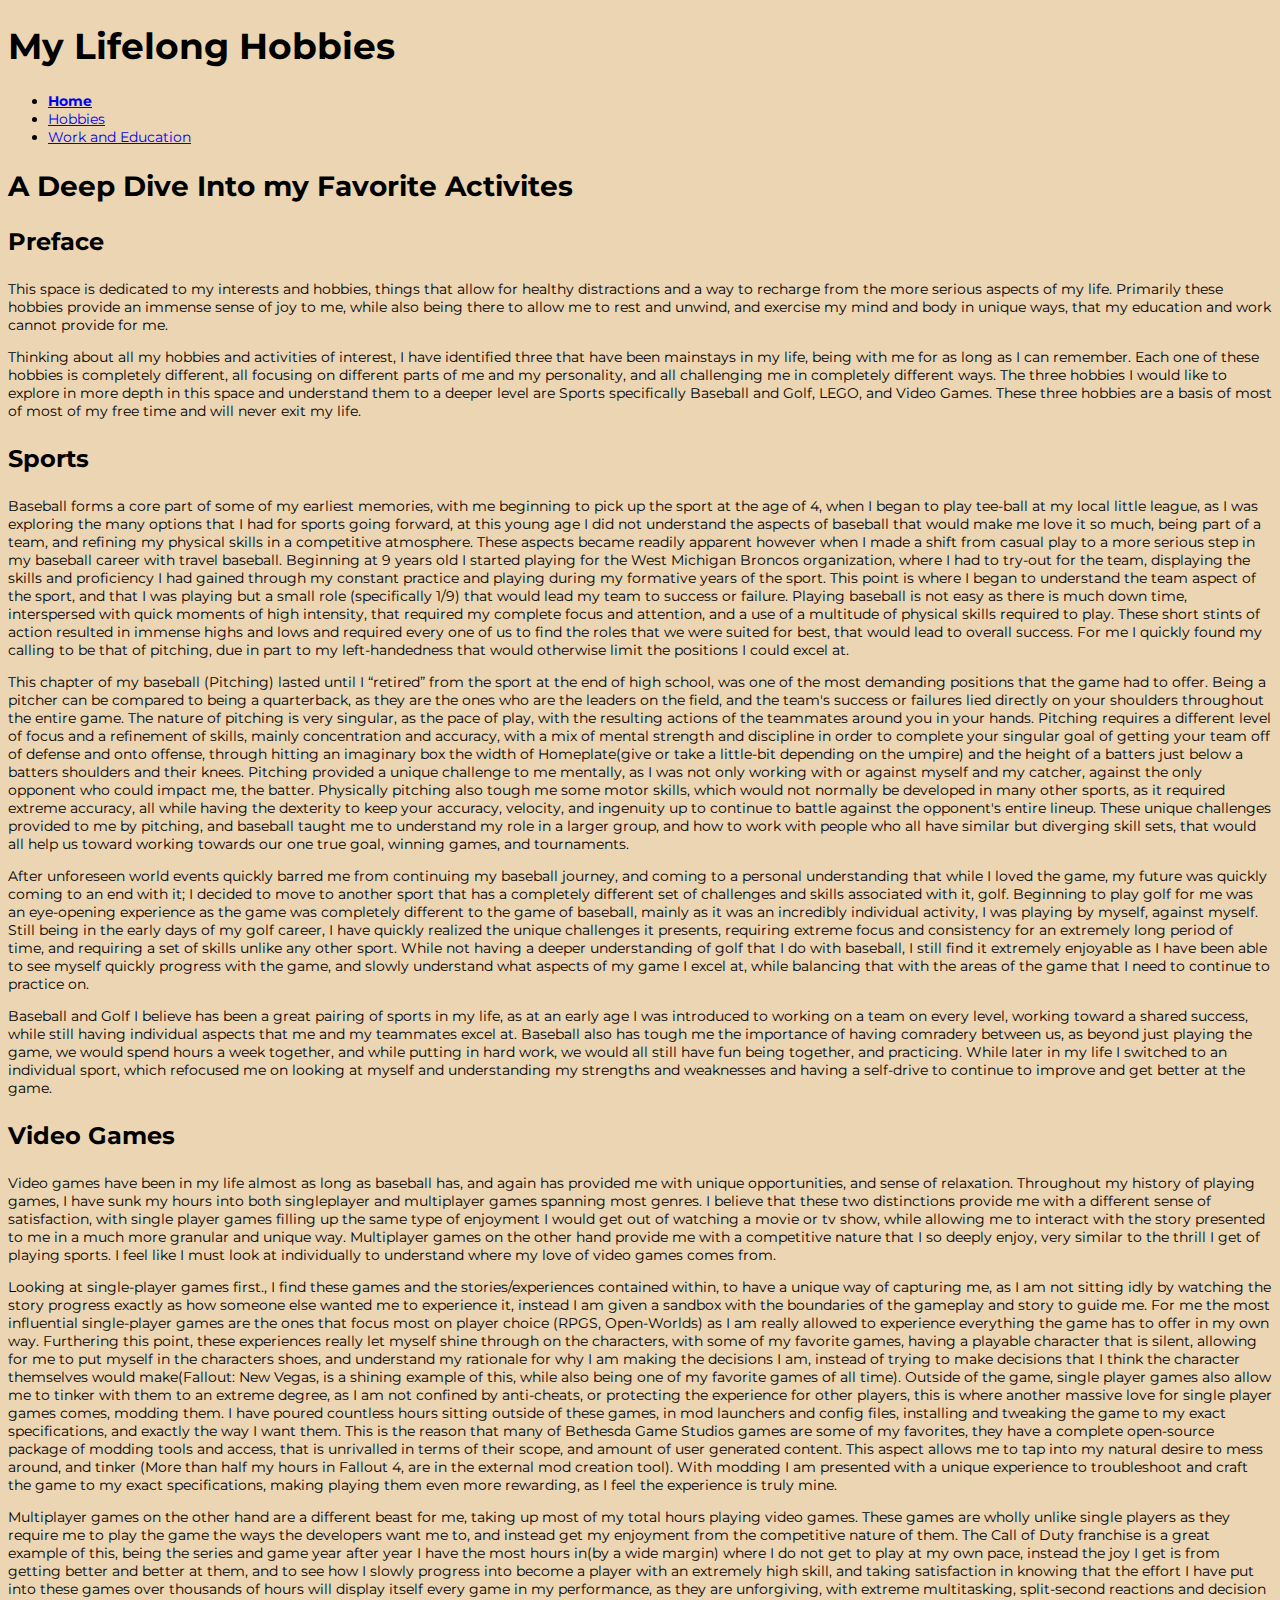
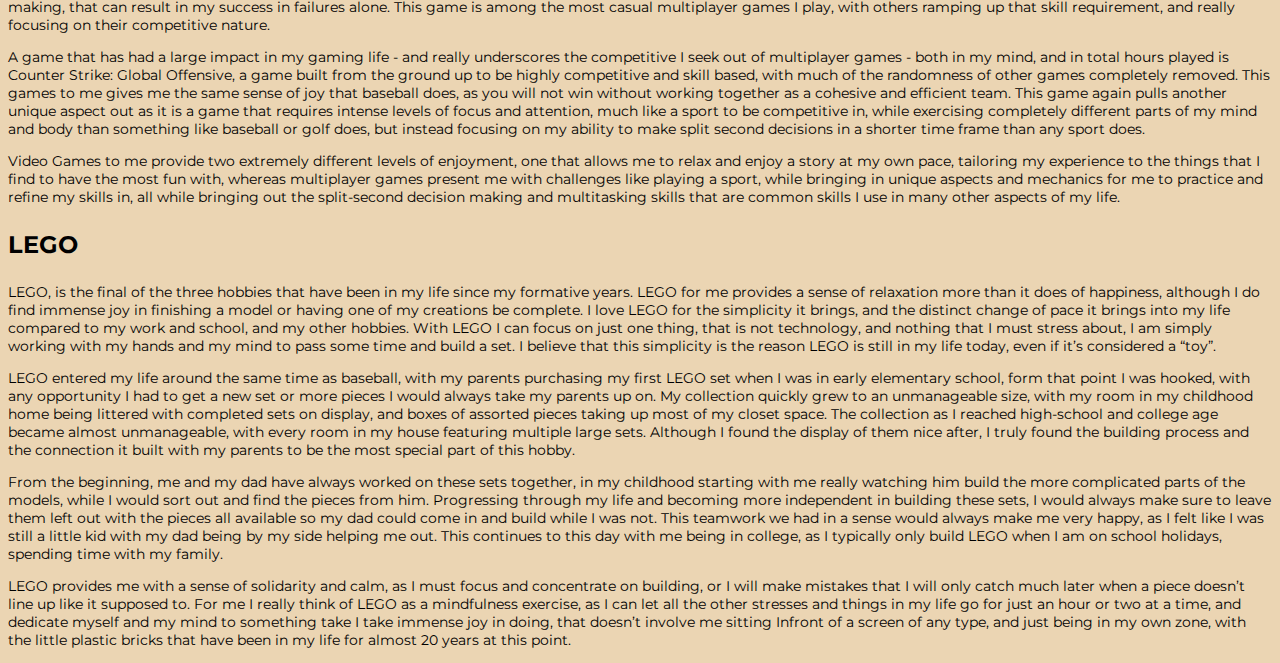
==== hobbies.html @ ca821a9e "1st Commit, Copy Complete on 2/3 Pages" ====
<!DOCTYPE html>
<html lang="en">
  <head>
    <link rel="preconnect" href="https://fonts.googleapis.com">
    <link rel="preconnect" href="https://fonts.gstatic.com" crossorigin>
    <link href="https://fonts.googleapis.com/css2?family=Montserrat:ital,wght@0,100..900;1,100..900&display=swap" rel="stylesheet">
    <meta charset="UTF-8">
    <meta name="viewport" content="width=device-width, initial-scale=1.0">
    <meta http-equiv="X-UA-Compatible" content="ie=edge">
    <title>Hobbies Page</title>
    <link rel="stylesheet" href="screen.css">
  </head>
  <body>
    <header>
      <h1>My Lifelong Hobbies</h1>
      <nav>
        <ul>
          <li><a href="index.html" class="active">Home</a></li>
          <li><a href="hobbies.html">Hobbies</a></li>
          <li><a href="professional.html">Work and Education</a></li>
        </ul>
      </nav>
    </header>
    <main>
      <section class="hobbies">
        <h2>A Deep Dive Into my Favorite Activites</h2>
        <article id="preface">
          <h3>Preface</h3>
          <p>This space is dedicated to my interests and hobbies, things that allow for healthy distractions and a way to recharge from the more serious aspects of my life. Primarily these hobbies provide an immense sense of joy to me, while also being there to allow me to rest and unwind, and exercise my mind and body in unique ways, that my education and work cannot provide for me.</p>
          <p>Thinking about all my hobbies and activities of interest, I have identified three that have been mainstays in my life, being with me for as long as I can remember. Each one of these hobbies is completely different, all focusing on different parts of me and my personality, and all challenging me in completely different ways. The three hobbies I would like to explore in more depth in this space and understand them to a deeper level are Sports specifically Baseball and Golf, LEGO, and Video Games. These three hobbies are a basis of most of most of my free time and will never exit my life.</p>
        </article>
        <article id="sports">
          <h3>Sports</h3>
          <p>Baseball forms a core part of some of my earliest memories, with me beginning to pick up the sport at the age of 4, when I began to play tee-ball at my local little league, as I was exploring the many options that I had for sports going forward, at this young age I did not understand the aspects of baseball that would make me love it so much, being part of a team, and refining my physical skills in a competitive atmosphere. These aspects became readily apparent however when I made a shift from casual play to a more serious step in my baseball career with travel baseball. Beginning at 9 years old I started playing for the West Michigan Broncos organization, where I had to try-out for the team, displaying the skills and proficiency I had gained through my constant practice and playing during my formative years of the sport. This point is where I began to understand the team aspect of the sport, and that I was playing but a small role (specifically 1/9) that would lead my team to success or failure. Playing baseball is not easy as there is much down time, interspersed with quick moments of high intensity, that required my complete focus and attention, and a use of a multitude of physical skills required to play.  These short stints of action resulted in immense highs and lows and required every one of us to find the roles that we were suited for best, that would lead to overall success. For me I quickly found my calling to be that of pitching, due in part to my left-handedness that would otherwise limit the positions I could excel at. </p>
          <p>This chapter of my baseball (Pitching) lasted until I “retired” from the sport at the end of high school, was one of the most demanding positions that the game had to offer. Being a pitcher can be compared to being a quarterback, as they are the ones who are the leaders on the field, and the team's success or failures lied directly on your shoulders throughout the entire game.  The nature of pitching is very singular, as the pace of play, with the resulting actions of the teammates around you in your hands. Pitching requires a different level of focus and a refinement of skills, mainly concentration and accuracy, with a mix of mental strength and discipline in order to complete your singular goal of getting your team off of defense and onto offense, through hitting an imaginary box the width of Homeplate(give or take a little-bit depending on the umpire) and the height of a batters just below a batters shoulders and their knees.  Pitching provided a unique challenge to me mentally, as I was not only working with or against myself and my catcher, against the only opponent who could impact me, the batter.  Physically pitching also tough me some motor skills, which would not normally be developed in many other sports, as it required extreme accuracy, all while having the dexterity to keep your accuracy, velocity, and ingenuity up to continue to battle against the opponent's entire lineup. These unique challenges provided to me by pitching, and baseball taught me to understand my role in a larger group, and how to work with people who all have similar but diverging skill sets, that would all help us toward working towards our one true goal, winning games, and tournaments. </p>
          <p>After unforeseen world events quickly barred me from continuing my baseball journey, and coming to a personal understanding that while I loved the game, my future was quickly coming to an end with it; I decided to move to another sport that has a completely different set of challenges and skills associated with it, golf. Beginning to play golf for me was an eye-opening experience as the game was completely different to the game of baseball, mainly as it was an incredibly individual activity, I was playing by myself, against myself.  Still being in the early days of my golf career, I have quickly realized the unique challenges it presents, requiring extreme focus and consistency for an extremely long period of time, and requiring a set of skills unlike any other sport.  While not having a deeper understanding of golf that I do with baseball, I still find it extremely enjoyable as I have been able to see myself quickly progress with the game, and slowly understand what aspects of my game I excel at, while balancing that with the areas of the game that I need to continue to practice on. </p>
          <p>Baseball and Golf I believe has been a great pairing of sports in my life, as at an early age I was introduced to working on a team on every level, working toward a shared success, while still having individual aspects that me and my teammates excel at. Baseball also has tough me the importance of having comradery between us, as beyond just playing the game, we would spend hours a week together, and while putting in hard work, we would all still have fun being together, and practicing.  While later in my life I switched to an individual sport, which refocused me on looking at myself and understanding my strengths and weaknesses and having a self-drive to continue to improve and get better at the game.</p>
        </article>
        <article id="video-games">
          <h3>Video Games</h3>
          <p>Video games have been in my life almost as long as baseball has, and again has provided me with unique opportunities, and sense of relaxation. Throughout my history of playing games, I have sunk my hours into both singleplayer and multiplayer games spanning most genres. I believe that these two distinctions provide me with a different sense of satisfaction, with single player games filling up the same type of enjoyment I would get out of watching a movie or tv show, while allowing me to interact with the story presented to me in a much more granular and unique way. Multiplayer games on the other hand provide me with a competitive nature that I so deeply enjoy, very similar to the thrill I get of playing sports. I feel like I must look at individually to understand where my love of video games comes from.</p>
          <p>Looking at single-player games first., I find these games and the stories/experiences contained within, to have a unique way of capturing me, as I am not sitting idly by watching the story progress exactly as how someone else wanted me to experience it, instead I am given a sandbox with the boundaries of the gameplay and story to guide me. For me the most influential single-player games are the ones that focus most on player choice (RPGS, Open-Worlds) as I am really allowed to experience everything the game has to offer in my own way. Furthering this point, these experiences really let myself shine through on the characters, with some of my favorite games, having a playable character that is silent, allowing for me to put myself in the characters shoes, and understand my rationale for why I am making the decisions I am, instead of trying to make decisions that I think the character themselves would make(Fallout: New Vegas, is a shining example of this, while also being one of my favorite games of all time). Outside of the game, single player games also allow me to tinker with them to an extreme degree, as I am not confined by anti-cheats, or protecting the experience for other players, this is where another massive love for single player games comes, modding them. I have poured countless hours sitting outside of these games, in mod launchers and config files, installing and tweaking the game to my exact specifications, and exactly the way I want them.  This is the reason that many of Bethesda Game Studios games are some of my favorites, they have a complete open-source package of modding tools and access, that is unrivalled in terms of their scope, and amount of user generated content. This aspect allows me to tap into my natural desire to mess around, and tinker (More than half my hours in Fallout 4, are in the external mod creation tool). With modding I am presented with a unique experience to troubleshoot and craft the game to my exact specifications, making playing them even more rewarding, as I feel the experience is truly mine. </p>
          <p>Multiplayer games on the other hand are a different beast for me, taking up most of my total hours playing video games. These games are wholly unlike single players as they require me to play the game the ways the developers want me to, and instead get my enjoyment from the competitive nature of them. The Call of Duty franchise is a great example of this, being the series and game year after year I have the most hours in(by a wide margin) where I do not get to play at my own pace, instead the joy I get is from getting better and better at them,  and to see how I slowly progress into become a player with an extremely high skill, and taking satisfaction in knowing that the effort I have put into these games over thousands of hours will display itself every game in my performance, as they are unforgiving, with extreme multitasking, split-second reactions and decision making, that can result in my success in failures alone. This game is among the most casual multiplayer games I play, with others ramping up that skill requirement, and really focusing on their competitive nature.</p>
          <p>A game that has had a large impact in my gaming life - and really underscores the competitive I seek out of multiplayer games - both in my mind, and in total hours played is Counter Strike: Global Offensive, a game built from the ground up to be highly competitive and skill based, with much of the randomness of other games completely removed. This games to me gives me the same sense of joy that baseball does, as you will not win without working together as a cohesive and efficient team.  This game again pulls another unique aspect out as it is a game that requires intense levels of focus and attention, much like a sport to be competitive in, while exercising completely different parts of my mind and body than something like baseball or golf does, but instead focusing on my ability to make split second decisions in a shorter time frame than any sport does. </p>
          <p>Video Games to me provide two extremely different levels of enjoyment, one that allows me to relax and enjoy a story at my own pace, tailoring my experience to the things that I find to have the most fun with, whereas multiplayer games present me with challenges like playing a sport, while bringing in unique aspects and mechanics for me to practice and refine my skills in, all while bringing out the split-second decision making and multitasking skills that are common skills I use in many other aspects of my life.</p>
        </article>
        <article id="LEGO">
          <h3>LEGO</h3>
          <p>LEGO, is the final of the three hobbies that have been in my life since my formative years. LEGO for me provides a sense of relaxation more than it does of happiness, although I do find immense joy in finishing a model or having one of my creations be complete. I love LEGO for the simplicity it brings, and the distinct change of pace it brings into my life compared to my work and school, and my other hobbies. With LEGO I can focus on just one thing, that is not technology, and nothing that I must stress about, I am simply working with my hands and my mind to pass some time and build a set. I believe that this simplicity is the reason LEGO is still in my life today, even if it’s considered a “toy”.</p>
          <p>LEGO entered my life around the same time as baseball, with my parents purchasing my first LEGO set when I was in early elementary school, form that point I was hooked, with any opportunity I had to get a new set or more pieces I would always take my parents up on. My collection quickly grew to an unmanageable size, with my room in my childhood home being littered with completed sets on display, and boxes of assorted pieces taking up most of my closet space. The collection as I reached high-school and college age became almost unmanageable, with every room in my house featuring multiple large sets. Although I found the display of them nice after, I truly found the building process and the connection it built with my parents to be the most special part of this hobby.</p>
          <p>From the beginning, me and my dad have always worked on these sets together, in my childhood starting with me really watching him build the more complicated parts of the models, while I would sort out and find the pieces from him. Progressing through my life and becoming more independent in building these sets, I would always make sure to leave them left out with the pieces all available so my dad could come in and build while I was not.  This teamwork we had in a sense would always make me very happy, as I felt like I was still a little kid with my dad being by my side helping me out. This continues to this day with me being in college, as I typically only build LEGO when I am on school holidays, spending time with my family.</p>
          <p>LEGO provides me with a sense of solidarity and calm, as I must focus and concentrate on building, or I will make mistakes that I will only catch much later when a piece doesn’t line up like it supposed to.  For me I really think of LEGO as a mindfulness exercise, as I can let all the other stresses and things in my life go for just an hour or two at a time, and dedicate myself and my mind to something take I take immense joy in doing, that doesn’t involve me sitting Infront of a screen of any type, and just being in my own zone, with the little plastic bricks that have been in my life for almost 20 years at this point. </p>
        </article>
      </section>
    </main>
    <script src="index.js"></script>
  </body>
</html>
---- screen.css ----
/* Add screen styles below */
.montserrat-font {
    font-family: "Montserrat", serif;
    font-optical-sizing: auto;
    font-weight: auto;
    font-style: normal;
  }

a.active {
    font-weight: bold;
}

body {
    background-color: #EBD5B3;
    font-family: "Montserrat", serif;
    font-size: 14px;
}

header {
    font-family: "Montserrat", serif;
}

h1 {
    font-size: 36px;
}

h2 {
    font-size: 28px;
}

h3 {
    font-size: 24px;
}
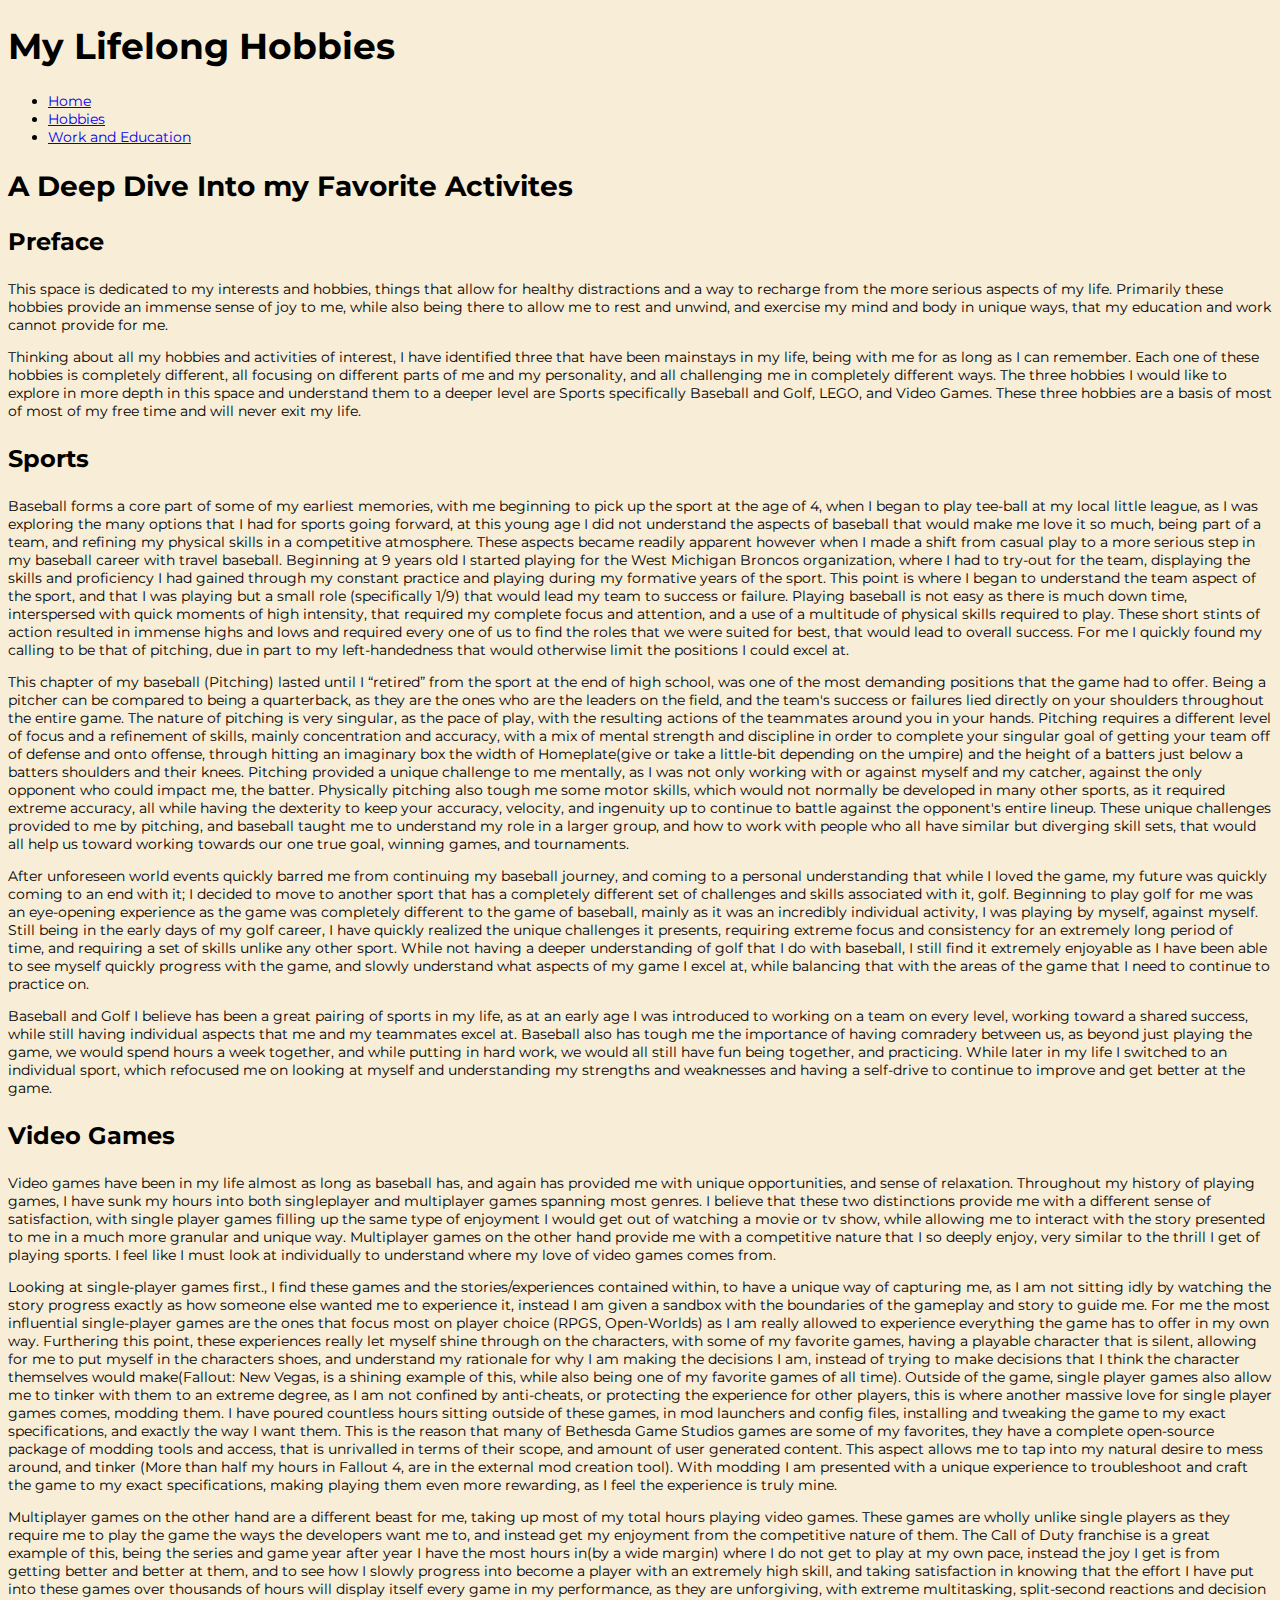
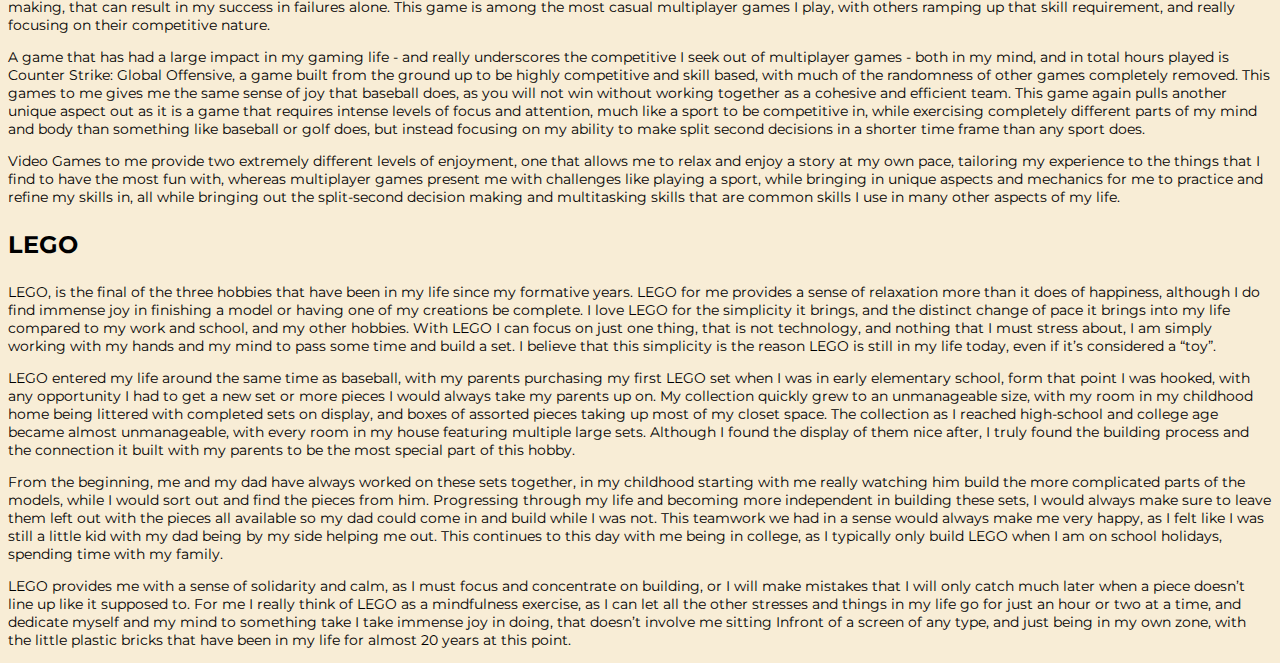
==== commit 3a3d9157: "Content Complete, needing refinement and CSS" ====
--- a/hobbies.html
+++ b/hobbies.html
@@ -15,16 +15,16 @@
       <h1>My Lifelong Hobbies</h1>
       <nav>
         <ul>
-          <li><a href="index.html" class="active">Home</a></li>
-          <li><a href="hobbies.html">Hobbies</a></li>
-          <li><a href="professional.html">Work and Education</a></li>
+          <li><a href="index.html" class="hom">Home</a></li>
+          <li><a href="hobbies.html" class="hob">Hobbies</a></li>
+          <li><a href="professional.html" class="prof">Work and Education</a></li>
         </ul>
       </nav>
     </header>
     <main>
-      <section class="hobbies">
+      <section id="hobbies">
         <h2>A Deep Dive Into my Favorite Activites</h2>
-        <article id="preface">
+        <article class="preface">
           <h3>Preface</h3>
           <p>This space is dedicated to my interests and hobbies, things that allow for healthy distractions and a way to recharge from the more serious aspects of my life. Primarily these hobbies provide an immense sense of joy to me, while also being there to allow me to rest and unwind, and exercise my mind and body in unique ways, that my education and work cannot provide for me.</p>
           <p>Thinking about all my hobbies and activities of interest, I have identified three that have been mainstays in my life, being with me for as long as I can remember. Each one of these hobbies is completely different, all focusing on different parts of me and my personality, and all challenging me in completely different ways. The three hobbies I would like to explore in more depth in this space and understand them to a deeper level are Sports specifically Baseball and Golf, LEGO, and Video Games. These three hobbies are a basis of most of most of my free time and will never exit my life.</p>
--- a/screen.css
+++ b/screen.css
@@ -6,12 +6,8 @@
     font-style: normal;
   }
 
-a.active {
-    font-weight: bold;
-}
-
 body {
-    background-color: #EBD5B3;
+    background-color:#f8edd6;
     font-family: "Montserrat", serif;
     font-size: 14px;
 }
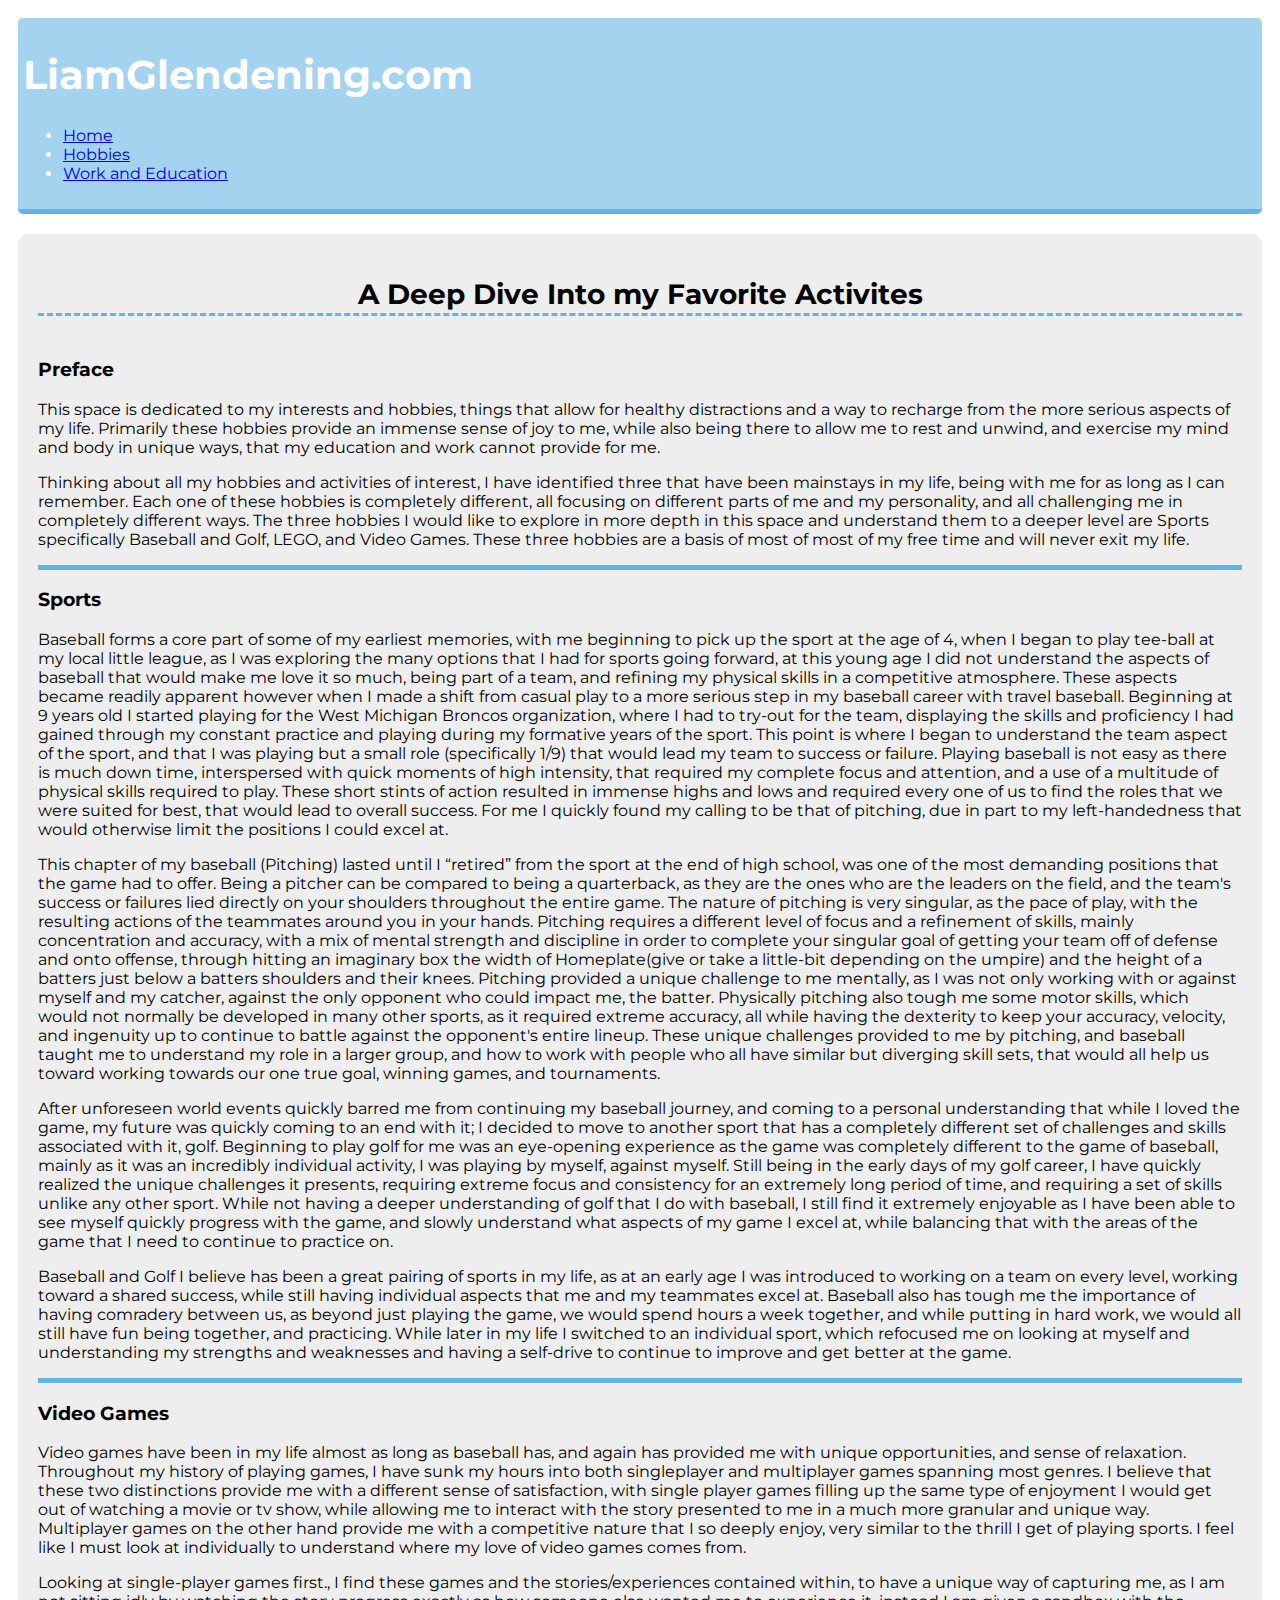
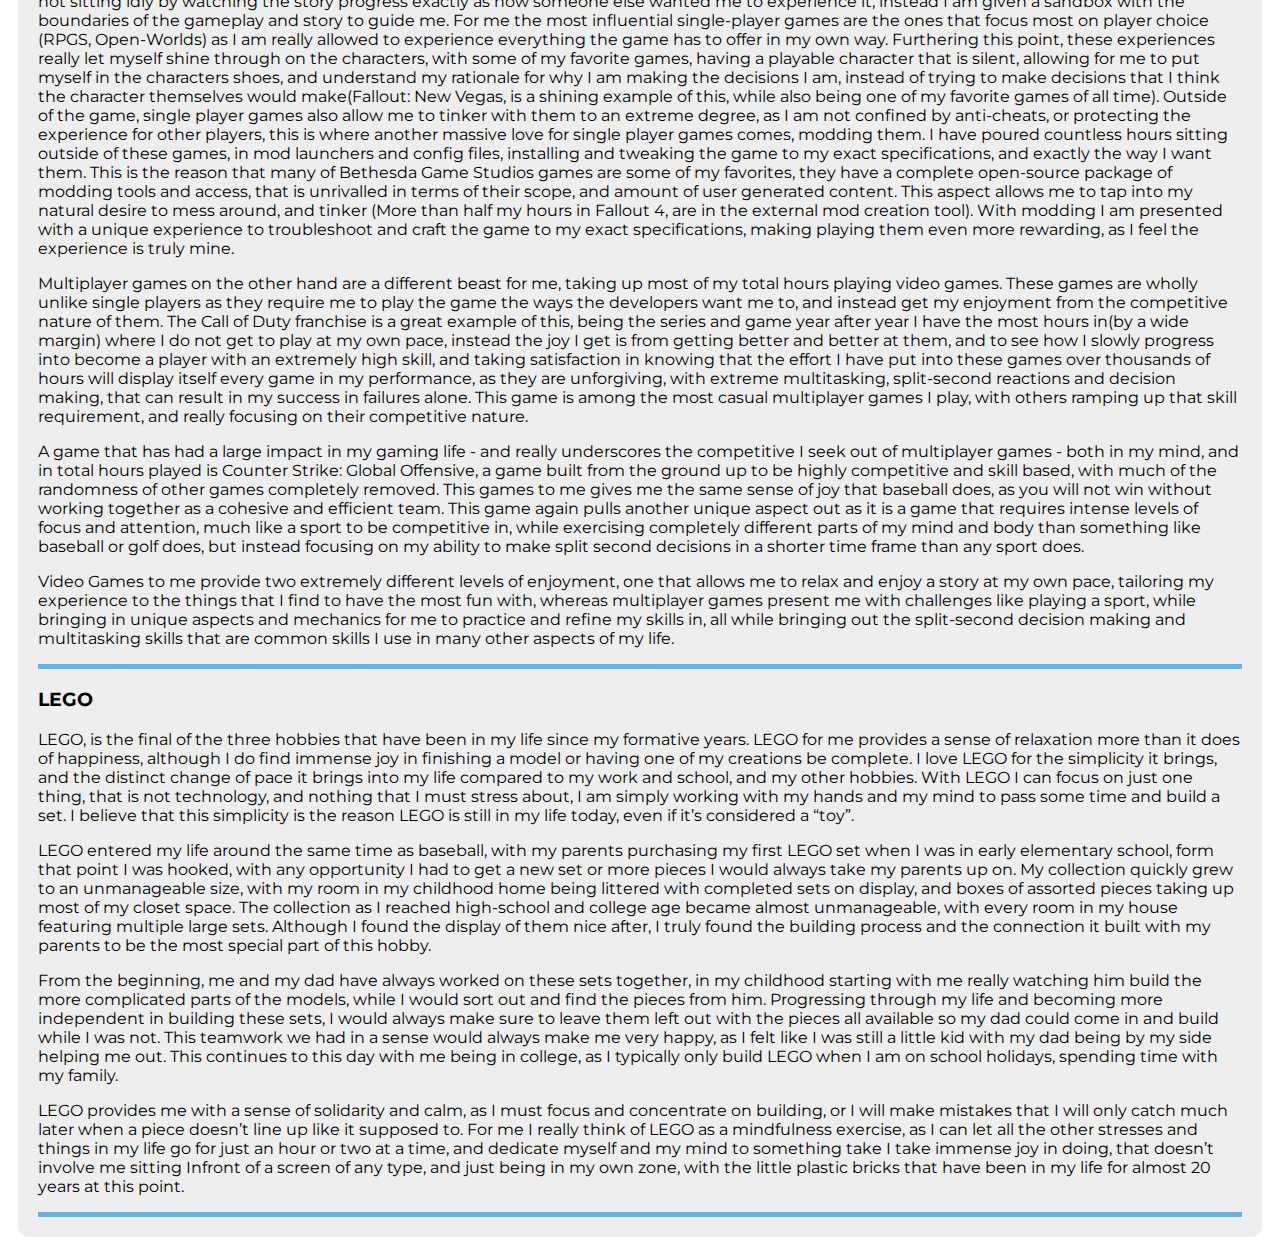
==== commit 2d40ce41: "css work" ====
--- a/hobbies.html
+++ b/hobbies.html
@@ -12,7 +12,7 @@
   </head>
   <body>
     <header>
-      <h1>My Lifelong Hobbies</h1>
+      <h1>LiamGlendening.com</h1>
       <nav>
         <ul>
           <li><a href="index.html" class="hom">Home</a></li>
@@ -24,19 +24,19 @@
     <main>
       <section id="hobbies">
         <h2>A Deep Dive Into my Favorite Activites</h2>
-        <article class="preface">
+        <article class="post">
           <h3>Preface</h3>
           <p>This space is dedicated to my interests and hobbies, things that allow for healthy distractions and a way to recharge from the more serious aspects of my life. Primarily these hobbies provide an immense sense of joy to me, while also being there to allow me to rest and unwind, and exercise my mind and body in unique ways, that my education and work cannot provide for me.</p>
           <p>Thinking about all my hobbies and activities of interest, I have identified three that have been mainstays in my life, being with me for as long as I can remember. Each one of these hobbies is completely different, all focusing on different parts of me and my personality, and all challenging me in completely different ways. The three hobbies I would like to explore in more depth in this space and understand them to a deeper level are Sports specifically Baseball and Golf, LEGO, and Video Games. These three hobbies are a basis of most of most of my free time and will never exit my life.</p>
         </article>
-        <article id="sports">
+        <article class="post">
           <h3>Sports</h3>
           <p>Baseball forms a core part of some of my earliest memories, with me beginning to pick up the sport at the age of 4, when I began to play tee-ball at my local little league, as I was exploring the many options that I had for sports going forward, at this young age I did not understand the aspects of baseball that would make me love it so much, being part of a team, and refining my physical skills in a competitive atmosphere. These aspects became readily apparent however when I made a shift from casual play to a more serious step in my baseball career with travel baseball. Beginning at 9 years old I started playing for the West Michigan Broncos organization, where I had to try-out for the team, displaying the skills and proficiency I had gained through my constant practice and playing during my formative years of the sport. This point is where I began to understand the team aspect of the sport, and that I was playing but a small role (specifically 1/9) that would lead my team to success or failure. Playing baseball is not easy as there is much down time, interspersed with quick moments of high intensity, that required my complete focus and attention, and a use of a multitude of physical skills required to play.  These short stints of action resulted in immense highs and lows and required every one of us to find the roles that we were suited for best, that would lead to overall success. For me I quickly found my calling to be that of pitching, due in part to my left-handedness that would otherwise limit the positions I could excel at. </p>
           <p>This chapter of my baseball (Pitching) lasted until I “retired” from the sport at the end of high school, was one of the most demanding positions that the game had to offer. Being a pitcher can be compared to being a quarterback, as they are the ones who are the leaders on the field, and the team's success or failures lied directly on your shoulders throughout the entire game.  The nature of pitching is very singular, as the pace of play, with the resulting actions of the teammates around you in your hands. Pitching requires a different level of focus and a refinement of skills, mainly concentration and accuracy, with a mix of mental strength and discipline in order to complete your singular goal of getting your team off of defense and onto offense, through hitting an imaginary box the width of Homeplate(give or take a little-bit depending on the umpire) and the height of a batters just below a batters shoulders and their knees.  Pitching provided a unique challenge to me mentally, as I was not only working with or against myself and my catcher, against the only opponent who could impact me, the batter.  Physically pitching also tough me some motor skills, which would not normally be developed in many other sports, as it required extreme accuracy, all while having the dexterity to keep your accuracy, velocity, and ingenuity up to continue to battle against the opponent's entire lineup. These unique challenges provided to me by pitching, and baseball taught me to understand my role in a larger group, and how to work with people who all have similar but diverging skill sets, that would all help us toward working towards our one true goal, winning games, and tournaments. </p>
           <p>After unforeseen world events quickly barred me from continuing my baseball journey, and coming to a personal understanding that while I loved the game, my future was quickly coming to an end with it; I decided to move to another sport that has a completely different set of challenges and skills associated with it, golf. Beginning to play golf for me was an eye-opening experience as the game was completely different to the game of baseball, mainly as it was an incredibly individual activity, I was playing by myself, against myself.  Still being in the early days of my golf career, I have quickly realized the unique challenges it presents, requiring extreme focus and consistency for an extremely long period of time, and requiring a set of skills unlike any other sport.  While not having a deeper understanding of golf that I do with baseball, I still find it extremely enjoyable as I have been able to see myself quickly progress with the game, and slowly understand what aspects of my game I excel at, while balancing that with the areas of the game that I need to continue to practice on. </p>
           <p>Baseball and Golf I believe has been a great pairing of sports in my life, as at an early age I was introduced to working on a team on every level, working toward a shared success, while still having individual aspects that me and my teammates excel at. Baseball also has tough me the importance of having comradery between us, as beyond just playing the game, we would spend hours a week together, and while putting in hard work, we would all still have fun being together, and practicing.  While later in my life I switched to an individual sport, which refocused me on looking at myself and understanding my strengths and weaknesses and having a self-drive to continue to improve and get better at the game.</p>
         </article>
-        <article id="video-games">
+        <article class="post">
           <h3>Video Games</h3>
           <p>Video games have been in my life almost as long as baseball has, and again has provided me with unique opportunities, and sense of relaxation. Throughout my history of playing games, I have sunk my hours into both singleplayer and multiplayer games spanning most genres. I believe that these two distinctions provide me with a different sense of satisfaction, with single player games filling up the same type of enjoyment I would get out of watching a movie or tv show, while allowing me to interact with the story presented to me in a much more granular and unique way. Multiplayer games on the other hand provide me with a competitive nature that I so deeply enjoy, very similar to the thrill I get of playing sports. I feel like I must look at individually to understand where my love of video games comes from.</p>
           <p>Looking at single-player games first., I find these games and the stories/experiences contained within, to have a unique way of capturing me, as I am not sitting idly by watching the story progress exactly as how someone else wanted me to experience it, instead I am given a sandbox with the boundaries of the gameplay and story to guide me. For me the most influential single-player games are the ones that focus most on player choice (RPGS, Open-Worlds) as I am really allowed to experience everything the game has to offer in my own way. Furthering this point, these experiences really let myself shine through on the characters, with some of my favorite games, having a playable character that is silent, allowing for me to put myself in the characters shoes, and understand my rationale for why I am making the decisions I am, instead of trying to make decisions that I think the character themselves would make(Fallout: New Vegas, is a shining example of this, while also being one of my favorite games of all time). Outside of the game, single player games also allow me to tinker with them to an extreme degree, as I am not confined by anti-cheats, or protecting the experience for other players, this is where another massive love for single player games comes, modding them. I have poured countless hours sitting outside of these games, in mod launchers and config files, installing and tweaking the game to my exact specifications, and exactly the way I want them.  This is the reason that many of Bethesda Game Studios games are some of my favorites, they have a complete open-source package of modding tools and access, that is unrivalled in terms of their scope, and amount of user generated content. This aspect allows me to tap into my natural desire to mess around, and tinker (More than half my hours in Fallout 4, are in the external mod creation tool). With modding I am presented with a unique experience to troubleshoot and craft the game to my exact specifications, making playing them even more rewarding, as I feel the experience is truly mine. </p>
@@ -44,7 +44,7 @@
           <p>A game that has had a large impact in my gaming life - and really underscores the competitive I seek out of multiplayer games - both in my mind, and in total hours played is Counter Strike: Global Offensive, a game built from the ground up to be highly competitive and skill based, with much of the randomness of other games completely removed. This games to me gives me the same sense of joy that baseball does, as you will not win without working together as a cohesive and efficient team.  This game again pulls another unique aspect out as it is a game that requires intense levels of focus and attention, much like a sport to be competitive in, while exercising completely different parts of my mind and body than something like baseball or golf does, but instead focusing on my ability to make split second decisions in a shorter time frame than any sport does. </p>
           <p>Video Games to me provide two extremely different levels of enjoyment, one that allows me to relax and enjoy a story at my own pace, tailoring my experience to the things that I find to have the most fun with, whereas multiplayer games present me with challenges like playing a sport, while bringing in unique aspects and mechanics for me to practice and refine my skills in, all while bringing out the split-second decision making and multitasking skills that are common skills I use in many other aspects of my life.</p>
         </article>
-        <article id="LEGO">
+        <article class="post">
           <h3>LEGO</h3>
           <p>LEGO, is the final of the three hobbies that have been in my life since my formative years. LEGO for me provides a sense of relaxation more than it does of happiness, although I do find immense joy in finishing a model or having one of my creations be complete. I love LEGO for the simplicity it brings, and the distinct change of pace it brings into my life compared to my work and school, and my other hobbies. With LEGO I can focus on just one thing, that is not technology, and nothing that I must stress about, I am simply working with my hands and my mind to pass some time and build a set. I believe that this simplicity is the reason LEGO is still in my life today, even if it’s considered a “toy”.</p>
           <p>LEGO entered my life around the same time as baseball, with my parents purchasing my first LEGO set when I was in early elementary school, form that point I was hooked, with any opportunity I had to get a new set or more pieces I would always take my parents up on. My collection quickly grew to an unmanageable size, with my room in my childhood home being littered with completed sets on display, and boxes of assorted pieces taking up most of my closet space. The collection as I reached high-school and college age became almost unmanageable, with every room in my house featuring multiple large sets. Although I found the display of them nice after, I truly found the building process and the connection it built with my parents to be the most special part of this hobby.</p>
--- a/screen.css
+++ b/screen.css
@@ -5,25 +5,59 @@
     font-weight: auto;
     font-style: normal;
   }
-
-body {
-    background-color:#f8edd6;
-    font-family: "Montserrat", serif;
-    font-size: 14px;
+html {
+    background-color: #ffffff;
 }
 
 header {
     font-family: "Montserrat", serif;
+    background-color: #a3d3ef;
+    color: #ffffff;
+    padding-bottom: 10px;
+    padding-top: 5px;
+    padding-left: 5px;
+    padding-right: 5px;
+    border-radius: 5px;
+    position: sticky;
+    top: 0;
+    border-bottom: solid 5px #60b6e9;
+    margin-bottom: 20px;
+    margin-top: 0px;
+}
+
+body {
+    font-family: "Montserrat", serif;
+    padding: 10px;
+}
+
+.post {
+    border-bottom: #60b6e9 solid 5px;
+}
+
+main {
+    padding: 20px;
+    background-color: #eeeeee;
+    border-radius: 10px;
 }
 
 h1 {
-    font-size: 36px;
+    font-size: 40px;
 }
 
 h2 {
+    text-align: center;
+    padding-bottom: 2px;
     font-size: 28px;
+    border-bottom: #60b6e9 dashed;
 }
 
-h3 {
-    font-size: 24px;
+#education {
+    display: flex;
+    flex-direction: column;
+    flex-wrap: wrap;
+}
+
+#hobbies {
+    display: flex;
+    flex-direction: column;
 }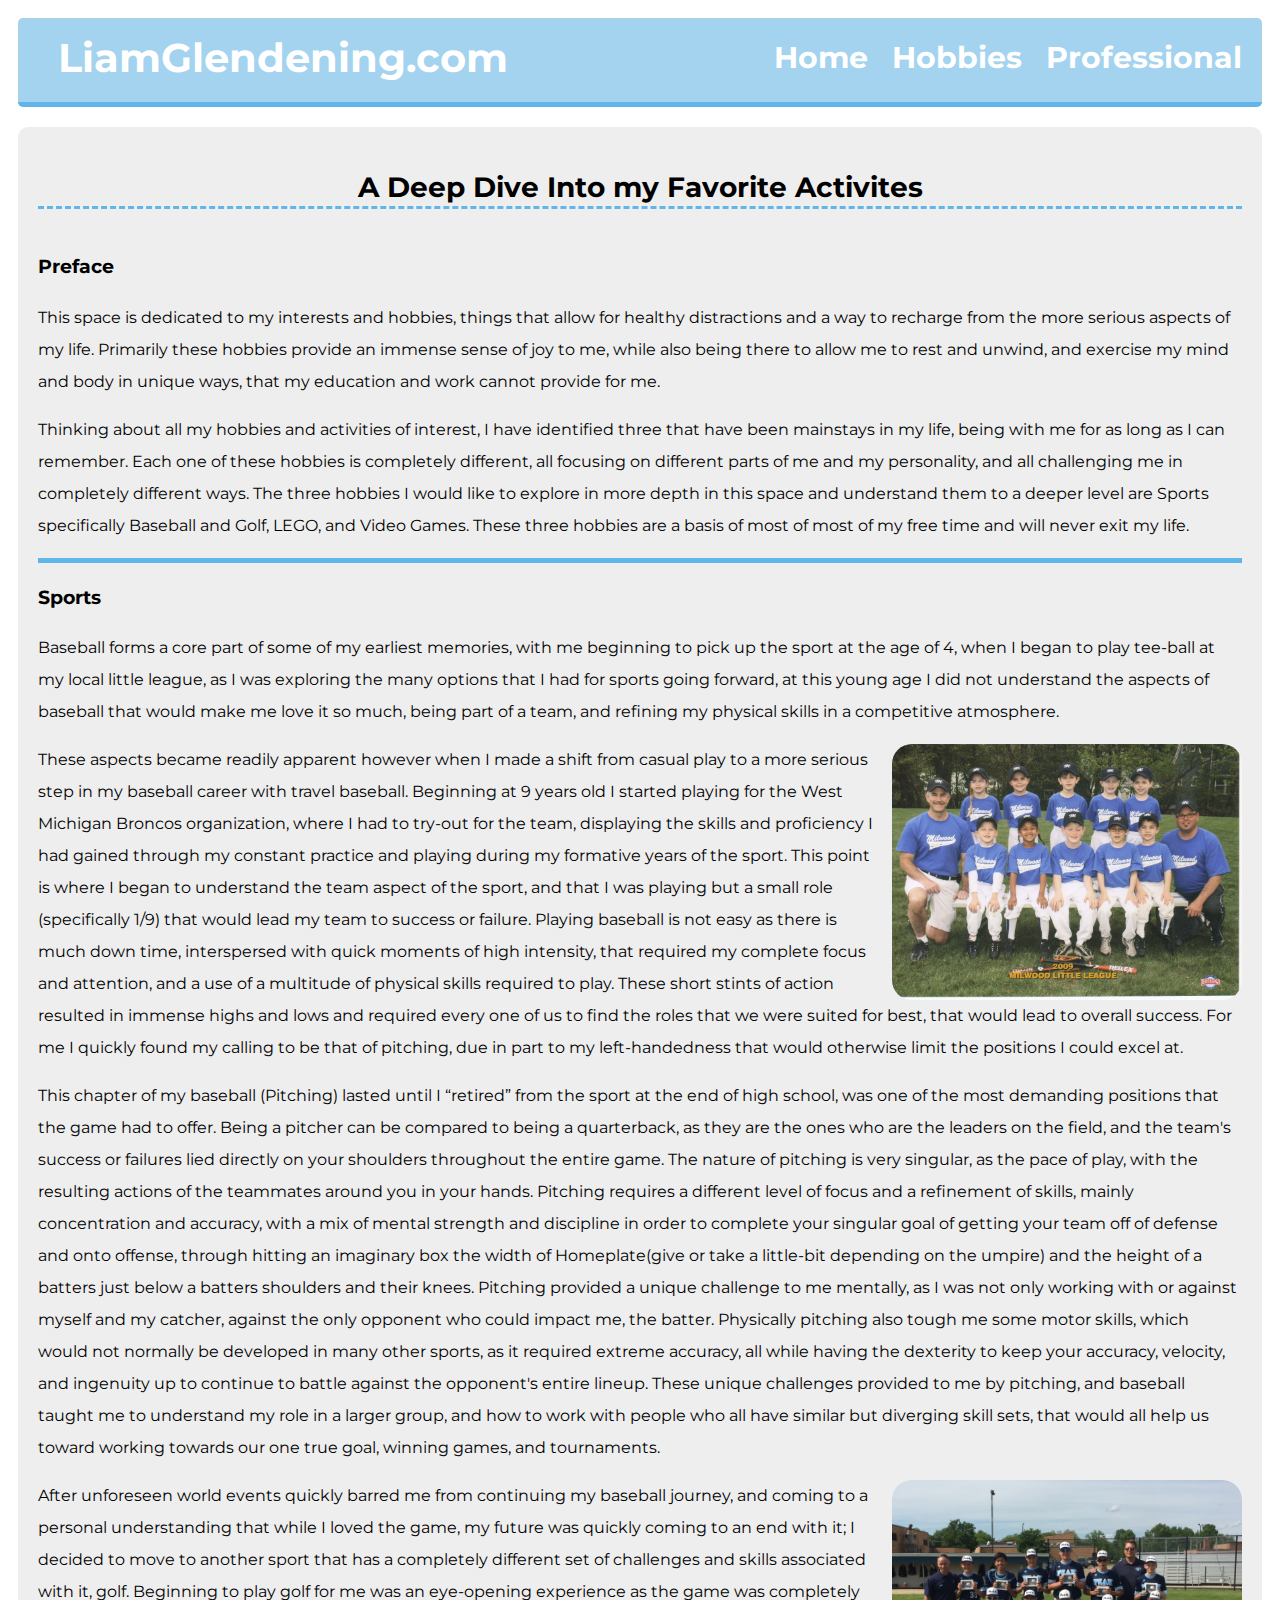
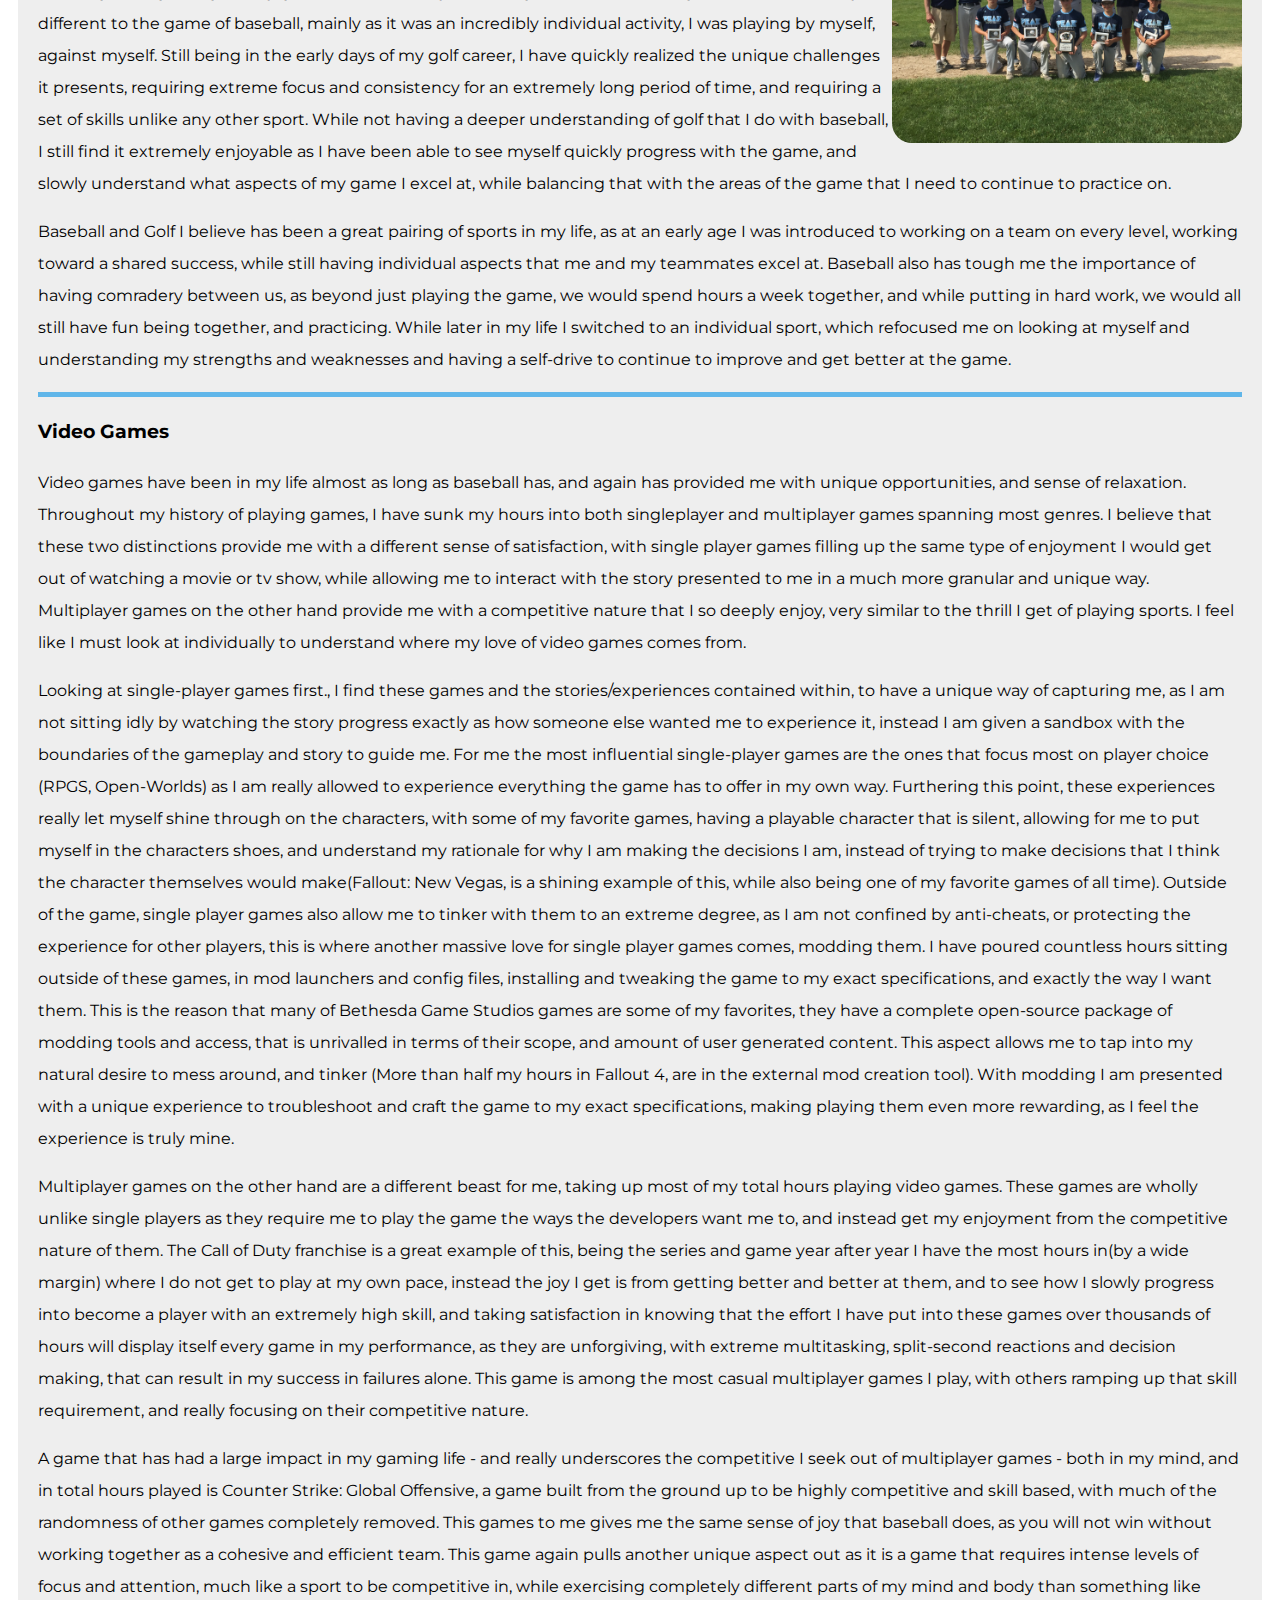
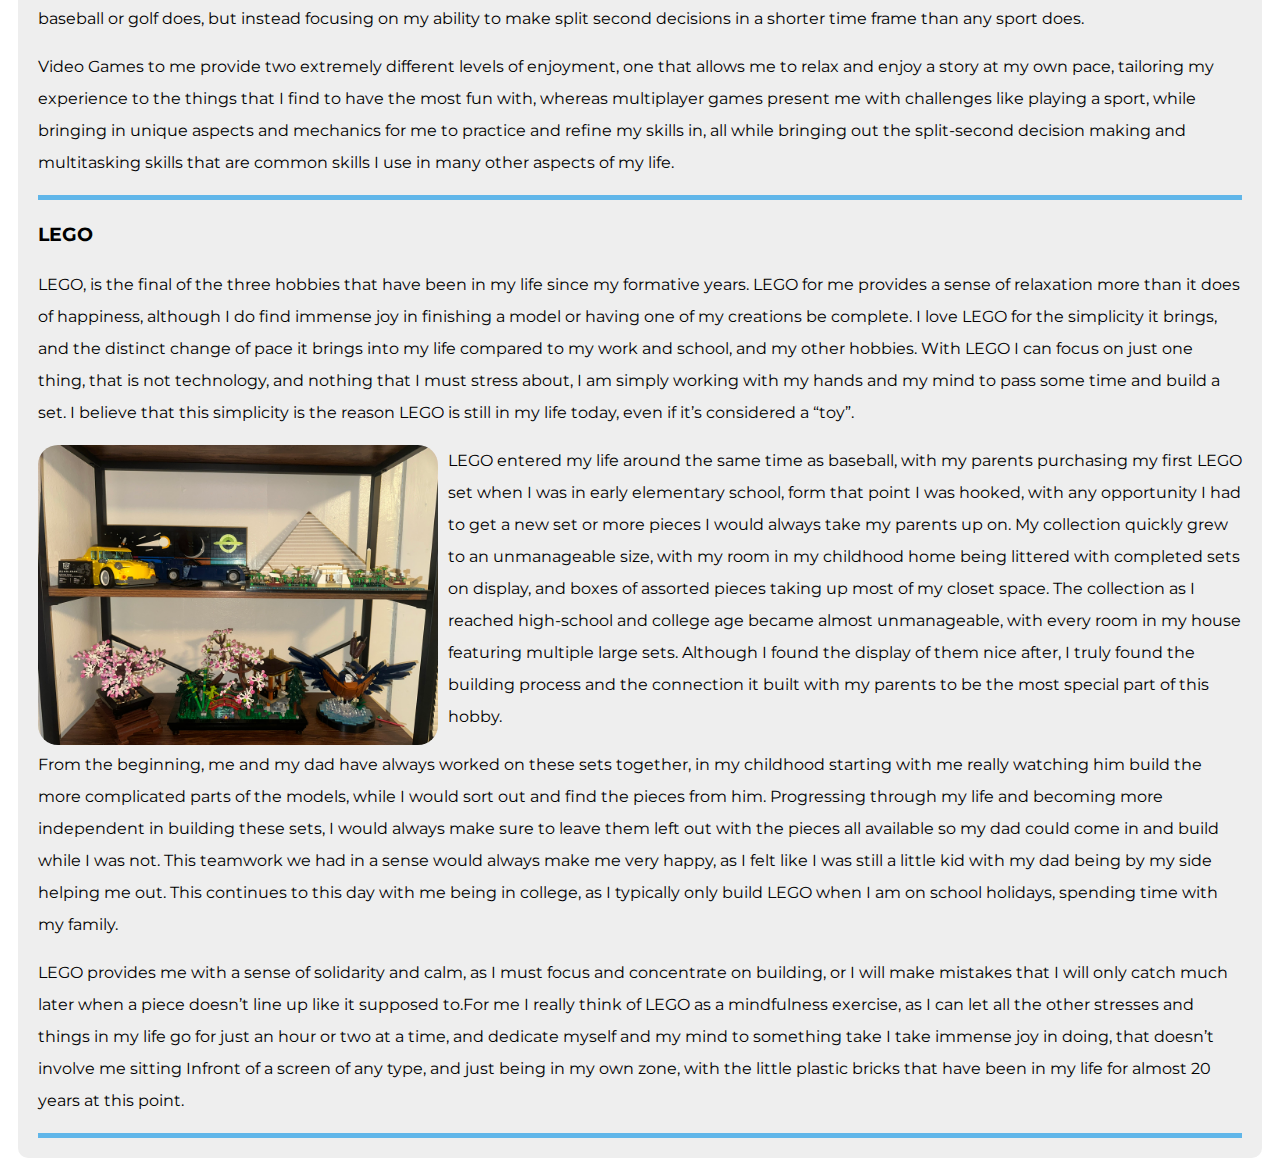
==== commit 336e0852: "Safety Save" ====
--- a/hobbies.html
+++ b/hobbies.html
@@ -13,11 +13,11 @@
   <body>
     <header>
       <h1>LiamGlendening.com</h1>
-      <nav>
-        <ul>
+      <nav id="navbar">
+        <ul id="navlist">
           <li><a href="index.html" class="hom">Home</a></li>
           <li><a href="hobbies.html" class="hob">Hobbies</a></li>
-          <li><a href="professional.html" class="prof">Work and Education</a></li>
+          <li><a href="professional.html" class="prof">Professional</a></li>
         </ul>
       </nav>
     </header>
@@ -31,8 +31,8 @@
         </article>
         <article class="post">
           <h3>Sports</h3>
-          <p>Baseball forms a core part of some of my earliest memories, with me beginning to pick up the sport at the age of 4, when I began to play tee-ball at my local little league, as I was exploring the many options that I had for sports going forward, at this young age I did not understand the aspects of baseball that would make me love it so much, being part of a team, and refining my physical skills in a competitive atmosphere. These aspects became readily apparent however when I made a shift from casual play to a more serious step in my baseball career with travel baseball. Beginning at 9 years old I started playing for the West Michigan Broncos organization, where I had to try-out for the team, displaying the skills and proficiency I had gained through my constant practice and playing during my formative years of the sport. This point is where I began to understand the team aspect of the sport, and that I was playing but a small role (specifically 1/9) that would lead my team to success or failure. Playing baseball is not easy as there is much down time, interspersed with quick moments of high intensity, that required my complete focus and attention, and a use of a multitude of physical skills required to play.  These short stints of action resulted in immense highs and lows and required every one of us to find the roles that we were suited for best, that would lead to overall success. For me I quickly found my calling to be that of pitching, due in part to my left-handedness that would otherwise limit the positions I could excel at. </p>
-          <p>This chapter of my baseball (Pitching) lasted until I “retired” from the sport at the end of high school, was one of the most demanding positions that the game had to offer. Being a pitcher can be compared to being a quarterback, as they are the ones who are the leaders on the field, and the team's success or failures lied directly on your shoulders throughout the entire game.  The nature of pitching is very singular, as the pace of play, with the resulting actions of the teammates around you in your hands. Pitching requires a different level of focus and a refinement of skills, mainly concentration and accuracy, with a mix of mental strength and discipline in order to complete your singular goal of getting your team off of defense and onto offense, through hitting an imaginary box the width of Homeplate(give or take a little-bit depending on the umpire) and the height of a batters just below a batters shoulders and their knees.  Pitching provided a unique challenge to me mentally, as I was not only working with or against myself and my catcher, against the only opponent who could impact me, the batter.  Physically pitching also tough me some motor skills, which would not normally be developed in many other sports, as it required extreme accuracy, all while having the dexterity to keep your accuracy, velocity, and ingenuity up to continue to battle against the opponent's entire lineup. These unique challenges provided to me by pitching, and baseball taught me to understand my role in a larger group, and how to work with people who all have similar but diverging skill sets, that would all help us toward working towards our one true goal, winning games, and tournaments. </p>
+          <p>Baseball forms a core part of some of my earliest memories, with me beginning to pick up the sport at the age of 4, when I began to play tee-ball at my local little league, as I was exploring the many options that I had for sports going forward, at this young age I did not understand the aspects of baseball that would make me love it so much, being part of a team, and refining my physical skills in a competitive atmosphere.<div class="mll"><img src="images/mll.jpeg" alt="My 2009 Little Leauge Team"></div> These aspects became readily apparent however when I made a shift from casual play to a more serious step in my baseball career with travel baseball. Beginning at 9 years old I started playing for the West Michigan Broncos organization, where I had to try-out for the team, displaying the skills and proficiency I had gained through my constant practice and playing during my formative years of the sport. This point is where I began to understand the team aspect of the sport, and that I was playing but a small role (specifically 1/9) that would lead my team to success or failure. Playing baseball is not easy as there is much down time, interspersed with quick moments of high intensity, that required my complete focus and attention, and a use of a multitude of physical skills required to play.  These short stints of action resulted in immense highs and lows and required every one of us to find the roles that we were suited for best, that would lead to overall success. For me I quickly found my calling to be that of pitching, due in part to my left-handedness that would otherwise limit the positions I could excel at. </p>
+          <p>This chapter of my baseball (Pitching) lasted until I “retired” from the sport at the end of high school, was one of the most demanding positions that the game had to offer. Being a pitcher can be compared to being a quarterback, as they are the ones who are the leaders on the field, and the team's success or failures lied directly on your shoulders throughout the entire game.  The nature of pitching is very singular, as the pace of play, with the resulting actions of the teammates around you in your hands. Pitching requires a different level of focus and a refinement of skills, mainly concentration and accuracy, with a mix of mental strength and discipline in order to complete your singular goal of getting your team off of defense and onto offense, through hitting an imaginary box the width of Homeplate(give or take a little-bit depending on the umpire) and the height of a batters just below a batters shoulders and their knees.  Pitching provided a unique challenge to me mentally, as I was not only working with or against myself and my catcher, against the only opponent who could impact me, the batter.  Physically pitching also tough me some motor skills, which would not normally be developed in many other sports, as it required extreme accuracy, all while having the dexterity to keep your accuracy, velocity, and ingenuity up to continue to battle against the opponent's entire lineup. These unique challenges provided to me by pitching, and baseball taught me to understand my role in a larger group, and how to work with people who all have similar but diverging skill sets, that would all help us toward working towards our one true goal, winning games, and tournaments.<div class="peak"><img src="images/peak2.jpeg" alt="My Travel Team"></div></p>
           <p>After unforeseen world events quickly barred me from continuing my baseball journey, and coming to a personal understanding that while I loved the game, my future was quickly coming to an end with it; I decided to move to another sport that has a completely different set of challenges and skills associated with it, golf. Beginning to play golf for me was an eye-opening experience as the game was completely different to the game of baseball, mainly as it was an incredibly individual activity, I was playing by myself, against myself.  Still being in the early days of my golf career, I have quickly realized the unique challenges it presents, requiring extreme focus and consistency for an extremely long period of time, and requiring a set of skills unlike any other sport.  While not having a deeper understanding of golf that I do with baseball, I still find it extremely enjoyable as I have been able to see myself quickly progress with the game, and slowly understand what aspects of my game I excel at, while balancing that with the areas of the game that I need to continue to practice on. </p>
           <p>Baseball and Golf I believe has been a great pairing of sports in my life, as at an early age I was introduced to working on a team on every level, working toward a shared success, while still having individual aspects that me and my teammates excel at. Baseball also has tough me the importance of having comradery between us, as beyond just playing the game, we would spend hours a week together, and while putting in hard work, we would all still have fun being together, and practicing.  While later in my life I switched to an individual sport, which refocused me on looking at myself and understanding my strengths and weaknesses and having a self-drive to continue to improve and get better at the game.</p>
         </article>
@@ -46,10 +46,10 @@
         </article>
         <article class="post">
           <h3>LEGO</h3>
-          <p>LEGO, is the final of the three hobbies that have been in my life since my formative years. LEGO for me provides a sense of relaxation more than it does of happiness, although I do find immense joy in finishing a model or having one of my creations be complete. I love LEGO for the simplicity it brings, and the distinct change of pace it brings into my life compared to my work and school, and my other hobbies. With LEGO I can focus on just one thing, that is not technology, and nothing that I must stress about, I am simply working with my hands and my mind to pass some time and build a set. I believe that this simplicity is the reason LEGO is still in my life today, even if it’s considered a “toy”.</p>
+          <p>LEGO, is the final of the three hobbies that have been in my life since my formative years. LEGO for me provides a sense of relaxation more than it does of happiness, although I do find immense joy in finishing a model or having one of my creations be complete. I love LEGO for the simplicity it brings, and the distinct change of pace it brings into my life compared to my work and school, and my other hobbies. With LEGO I can focus on just one thing, that is not technology, and nothing that I must stress about, I am simply working with my hands and my mind to pass some time and build a set. I believe that this simplicity is the reason LEGO is still in my life today, even if it’s considered a “toy”.<div class="lego-shelf"><img src="images/legoshelf.jpeg" alt="Lego Collection"></div></p>
           <p>LEGO entered my life around the same time as baseball, with my parents purchasing my first LEGO set when I was in early elementary school, form that point I was hooked, with any opportunity I had to get a new set or more pieces I would always take my parents up on. My collection quickly grew to an unmanageable size, with my room in my childhood home being littered with completed sets on display, and boxes of assorted pieces taking up most of my closet space. The collection as I reached high-school and college age became almost unmanageable, with every room in my house featuring multiple large sets. Although I found the display of them nice after, I truly found the building process and the connection it built with my parents to be the most special part of this hobby.</p>
           <p>From the beginning, me and my dad have always worked on these sets together, in my childhood starting with me really watching him build the more complicated parts of the models, while I would sort out and find the pieces from him. Progressing through my life and becoming more independent in building these sets, I would always make sure to leave them left out with the pieces all available so my dad could come in and build while I was not.  This teamwork we had in a sense would always make me very happy, as I felt like I was still a little kid with my dad being by my side helping me out. This continues to this day with me being in college, as I typically only build LEGO when I am on school holidays, spending time with my family.</p>
-          <p>LEGO provides me with a sense of solidarity and calm, as I must focus and concentrate on building, or I will make mistakes that I will only catch much later when a piece doesn’t line up like it supposed to.  For me I really think of LEGO as a mindfulness exercise, as I can let all the other stresses and things in my life go for just an hour or two at a time, and dedicate myself and my mind to something take I take immense joy in doing, that doesn’t involve me sitting Infront of a screen of any type, and just being in my own zone, with the little plastic bricks that have been in my life for almost 20 years at this point. </p>
+          <p>LEGO provides me with a sense of solidarity and calm, as I must focus and concentrate on building, or I will make mistakes that I will only catch much later when a piece doesn’t line up like it supposed to.For me I really think of LEGO as a mindfulness exercise, as I can let all the other stresses and things in my life go for just an hour or two at a time, and dedicate myself and my mind to something take I take immense joy in doing, that doesn’t involve me sitting Infront of a screen of any type, and just being in my own zone, with the little plastic bricks that have been in my life for almost 20 years at this point. </p>
         </article>
       </section>
     </main>
--- a/screen.css
+++ b/screen.css
@@ -16,22 +16,25 @@
     padding-bottom: 10px;
     padding-top: 5px;
     padding-left: 5px;
-    padding-right: 5px;
+    padding-right: 0px;
     border-radius: 5px;
     position: sticky;
     top: 0;
     border-bottom: solid 5px #60b6e9;
     margin-bottom: 20px;
     margin-top: 0px;
+    margin-right: 0;
+    display: flex;
+    flex-direction: row;
 }
 
 body {
     font-family: "Montserrat", serif;
     padding: 10px;
 }
-
 .post {
     border-bottom: #60b6e9 solid 5px;
+    line-height: 2em;
 }
 
 main {
@@ -42,6 +45,9 @@
 
 h1 {
     font-size: 40px;
+    padding-left: 25px;
+    margin: 10px;
+    display: flex;
 }
 
 h2 {
@@ -60,4 +66,80 @@
 #hobbies {
     display: flex;
     flex-direction: column;
+}
+
+.galestv {
+    float: right;
+    margin-left: 5px;
+    border-radius: 20px;
+
+}
+
+.louhas {
+    float: inline-start;
+    width: 500px;
+    margin-right: 5px;
+
+}
+
+img {
+    border-radius: 20px;
+    width: 100%;
+    height: auto;
+    display: flex;
+}
+
+.mll {
+    float: inline-end;
+    width: 350px;
+    margin-left: 10px;
+    flex: auto;
+}
+
+.peak {
+    width: 350px;
+    float: inline-end;
+    flex: auto;
+}
+
+.lego-shelf {
+    flex: auto;
+    width: 400px;
+    float: inline-start;
+    margin-right: 10px;
+    align-self: auto;
+}
+
+.loynorrix {
+    width: 450px;
+    float: inline-start;
+    flex: auto;
+    margin-right: 10px;
+}
+
+#navbar {
+    display: flex;
+    flex: 1;
+}
+
+#navbar ul {
+    position: absolute;
+    right: 10px;
+}
+
+#navbar li {
+    display: inline;
+    padding: 10px;
+}
+
+#navbar li a {
+    font-size: 30px;
+    list-style: none;
+    text-decoration: none;
+    font-weight: bolder;
+    color: #ffffff;
+}
+
+#navbar li a:hover {
+    color: #eeeeee;
 }